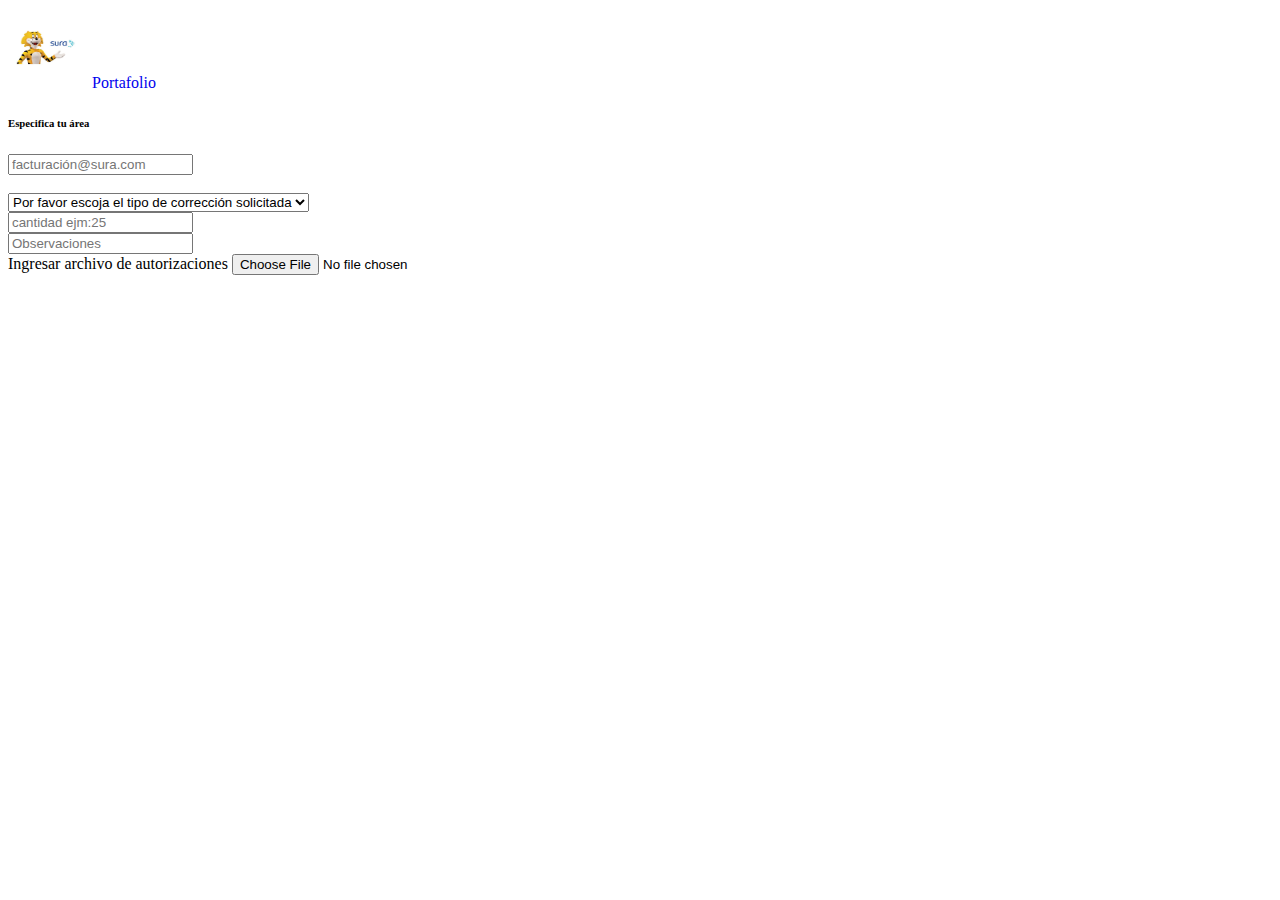
==== propuesta.html @ d7cae39d "se sube prueba portafolio" ====
<!DOCTYPE html>
<html lang="en">
<head>
    <meta charset="UTF-8">
    <meta name="viewport" content="width=device-width, initial-scale=1.0">
    <title>Consolidados pendientes</title>
    <link href="https://cdn.jsdelivr.net/npm/bootstrap@5.3.2/dist/css/bootstrap.min.css" rel="stylesheet" integrity="sha384-T3c6CoIi6uLrA9TneNEoa7RxnatzjcDSCmG1MXxSR1GAsXEV/Dwwykc2MPK8M2HN" crossorigin="anonymous">
    <link rel="icon" href="./assets/img/computer.png">
</head>
<body>
    <header>
        <nav class="navbar bg-body-tertiary">
            <div class="container">
                <img src="./assets/img/SURA.jpg" alt="Bootstrap" width="80" height="80">
                <a href="index.html"  style="text-decoration: none;">Portafolio</a>
                  
            </div>
          </nav>
    </header>
    
    <main>
      <div class="col-6">
        <h6> Especifica tu área </h6>
            <div class="input-group mb-3">
                <span class="input-group-text">
                    <i class="bi bi-envelope-at-fill"></i>
                </span>
                <input type="email" class="form-control" placeholder="facturación@sura.com">
            </div>
            <br>
            <select class="form-select" aria-label="Default select example">
              <option selected> Por favor escoja el tipo de corrección solicitada </option>
              <option value="1">órdenes con espacios</option>
              <option value="2">órdenes en convenio incorrecto</option>
              <option value="2">órdenes con ingresos dobles</option>
            </select>
              
          <div class="input-group mb-3">
                <span class="input-group-text">
                    <i class="bi bi-unlock"></i>
                </span>
                <input type="text" class="especificaciones" placeholder="cantidad ejm:25">
            </div>
            <div class="input-group mb-3">
                <span class="input-group-text">
                    <i class="bi bi-unlock text-black"></i>
                </span>
                <input type="text" class="form-control" placeholder="Observaciones">
                
            </div>
            <div class="mb-3">
                <label for="formFile" class="form-label">Ingresar archivo de autorizaciones</label>
                <input class="form-control" type="file" id="formFile">
            </div>

</div>
</div>
</section>
<script src="https://cdn.jsdelivr.net/npm/bootstrap@5.3.2/dist/js/bootstrap.bundle.min.js" integrity="sha384-C6RzsynM9kWDrMNeT87bh95OGNyZPhcTNXj1NW7RuBCsyN/o0jlpcV8Qyq46cDfL" crossorigin="anonymous"></script>    
</body>
</html>
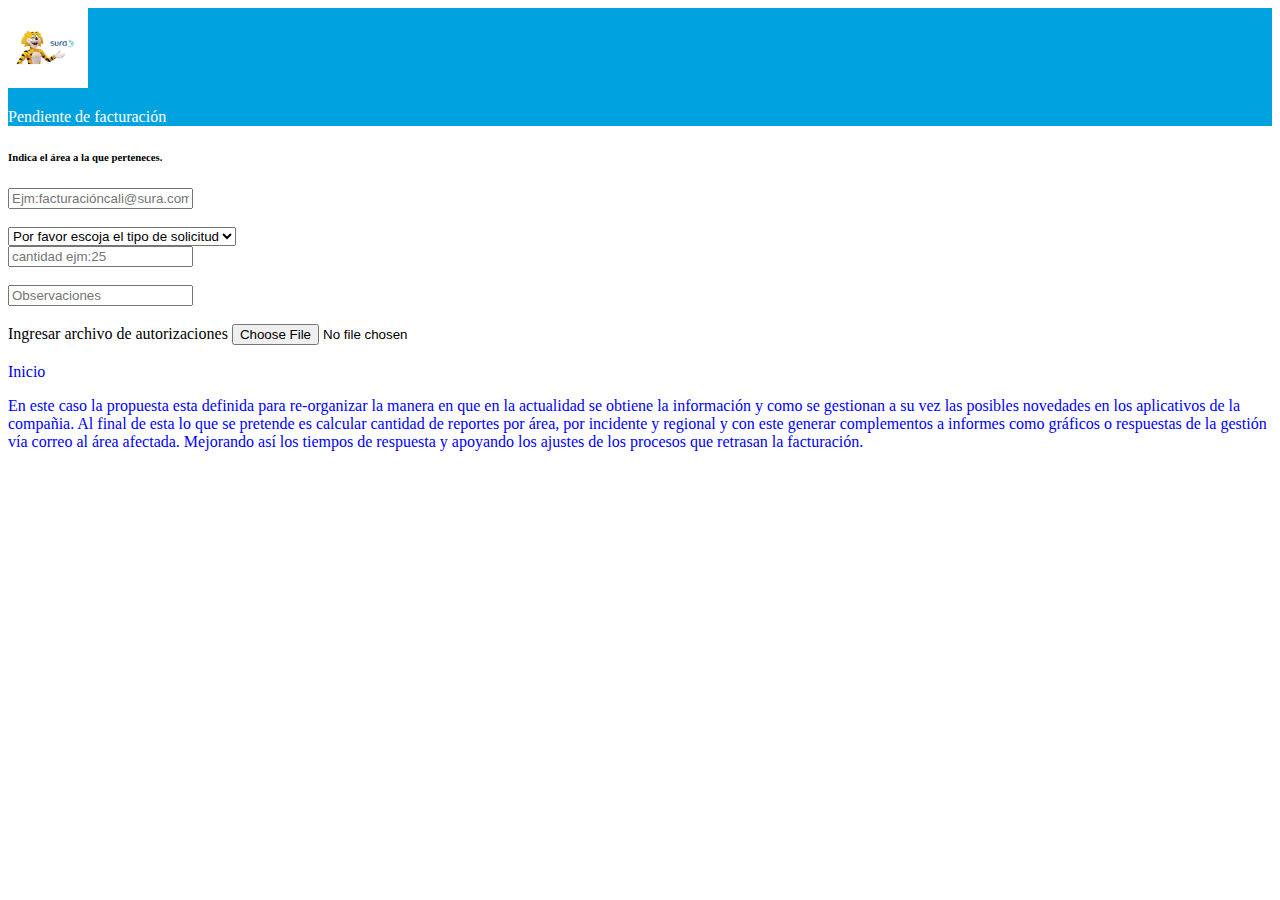
==== commit e4630e3c: "intento" ====
--- a/propuesta.html
+++ b/propuesta.html
@@ -6,41 +6,47 @@
     <title>Consolidados pendientes</title>
     <link href="https://cdn.jsdelivr.net/npm/bootstrap@5.3.2/dist/css/bootstrap.min.css" rel="stylesheet" integrity="sha384-T3c6CoIi6uLrA9TneNEoa7RxnatzjcDSCmG1MXxSR1GAsXEV/Dwwykc2MPK8M2HN" crossorigin="anonymous">
     <link rel="icon" href="./assets/img/computer.png">
+    <link rel="stylesheet" href="./style/estilosportafolio.css">
 </head>
-<body>
+<body> 
     <header>
-        <nav class="navbar bg-body-tertiary">
-            <div class="container">
+        <nav class="navbar">
+            <div class="container-fluid propuesta">
                 <img src="./assets/img/SURA.jpg" alt="Bootstrap" width="80" height="80">
-                <a href="index.html"  style="text-decoration: none;">Portafolio</a>
-                  
+                <p style="color: white;"> Pendiente de facturación</p>
             </div>
           </nav>
     </header>
     
     <main>
+
       <div class="col-6">
-        <h6> Especifica tu área </h6>
+        <h6> Indica el área a la que perteneces.</h6>
             <div class="input-group mb-3">
                 <span class="input-group-text">
                     <i class="bi bi-envelope-at-fill"></i>
                 </span>
-                <input type="email" class="form-control" placeholder="facturación@sura.com">
+                <input type="email" class="form-control" placeholder="Ejm:facturacióncali@sura.com">
             </div>
             <br>
             <select class="form-select" aria-label="Default select example">
-              <option selected> Por favor escoja el tipo de corrección solicitada </option>
-              <option value="1">órdenes con espacios</option>
-              <option value="2">órdenes en convenio incorrecto</option>
-              <option value="2">órdenes con ingresos dobles</option>
+              <option selected> Por favor escoja el tipo de solicitud </option>
+              <option value="1">Órdenes con espacios</option>
+              <option value="2">Órdenes en convenio incorrecto</option>
+              <option value="2">Órdenes con ingresos dobles</option>
+              <option value="2">Retiro de marca automática</option>
+              <option value="2">Población de autorización externa</option>
+              <option value="2">Material no existe</option>
+              <option value="2">Pobación cargos</option>
             </select>
               
-          <div class="input-group mb-3">
+          <div class="input-group mt-2">
                 <span class="input-group-text">
                     <i class="bi bi-unlock"></i>
                 </span>
                 <input type="text" class="especificaciones" placeholder="cantidad ejm:25">
             </div>
+            <br>
             <div class="input-group mb-3">
                 <span class="input-group-text">
                     <i class="bi bi-unlock text-black"></i>
@@ -48,14 +54,29 @@
                 <input type="text" class="form-control" placeholder="Observaciones">
                 
             </div>
+            <br>
             <div class="mb-3">
-                <label for="formFile" class="form-label">Ingresar archivo de autorizaciones</label>
+                <label for="formFile" class="archivoexcel">Ingresar archivo de autorizaciones</label>
                 <input class="form-control" type="file" id="formFile">
+                <a href=""></a>
+                
+                <br>
+                <br>
+                <a href="index.html"  style="text-decoration: none;">Inicio</a>
             </div>
+        </section>
 
 </div>
 </div>
 </section>
 <script src="https://cdn.jsdelivr.net/npm/bootstrap@5.3.2/dist/js/bootstrap.bundle.min.js" integrity="sha384-C6RzsynM9kWDrMNeT87bh95OGNyZPhcTNXj1NW7RuBCsyN/o0jlpcV8Qyq46cDfL" crossorigin="anonymous"></script>    
+<footer>
+    <p style="color: blue;"> En este caso la propuesta esta definida para re-organizar la manera en que en la actualidad 
+        se obtiene la información y como se gestionan a su vez las posibles novedades en los aplicativos de la 
+    compañia. Al final de esta lo que se pretende es calcular cantidad de reportes por área, por incidente y regional
+    y con este generar complementos a informes como gráficos o respuestas de la gestión vía correo al área afectada.
+    Mejorando así los tiempos de respuesta y  apoyando los ajustes de los procesos que retrasan la facturación.
+</p>
+</footer>
 </body>
 </html>--- a/style/estilosportafolio.css
+++ b/style/estilosportafolio.css
@@ -0,0 +1,60 @@
+.fondo{
+   background-image: url(../assets/img/banner.jpg);
+}
+.fondo1
+{
+    background-color:rgb(52, 166, 197);
+}
+
+.fondoproyectos{
+    background-image: url(../assets/img/fondo...jpg);
+}
+
+.propuesta{
+    background-color:#00A3e0
+}
+
+
+.proyectos{
+    display: flex;
+    
+}
+
+
+p1{
+    margin: 0px 25px;
+}
+
+p2{
+    margin left:0px  25px;
+}
+p3{
+    margin right:0px 30%px;
+}
+
+a{
+    text-decoration: none;
+}
+
+
+.text{
+        font-family: "Anton", sans-serif;
+        font-weight: 400px;
+        font-style: normal;
+        background-color: white;
+        color: white;
+      }     
+
+h1{
+    animation: mover-izquierda-derecha 2s 1;
+}
+
+@keyframes mover-izquierda-derecha{
+    from{
+        transform: translate(-100px);
+    }
+
+    to{
+        transform: translate(50px);
+    }
+}
